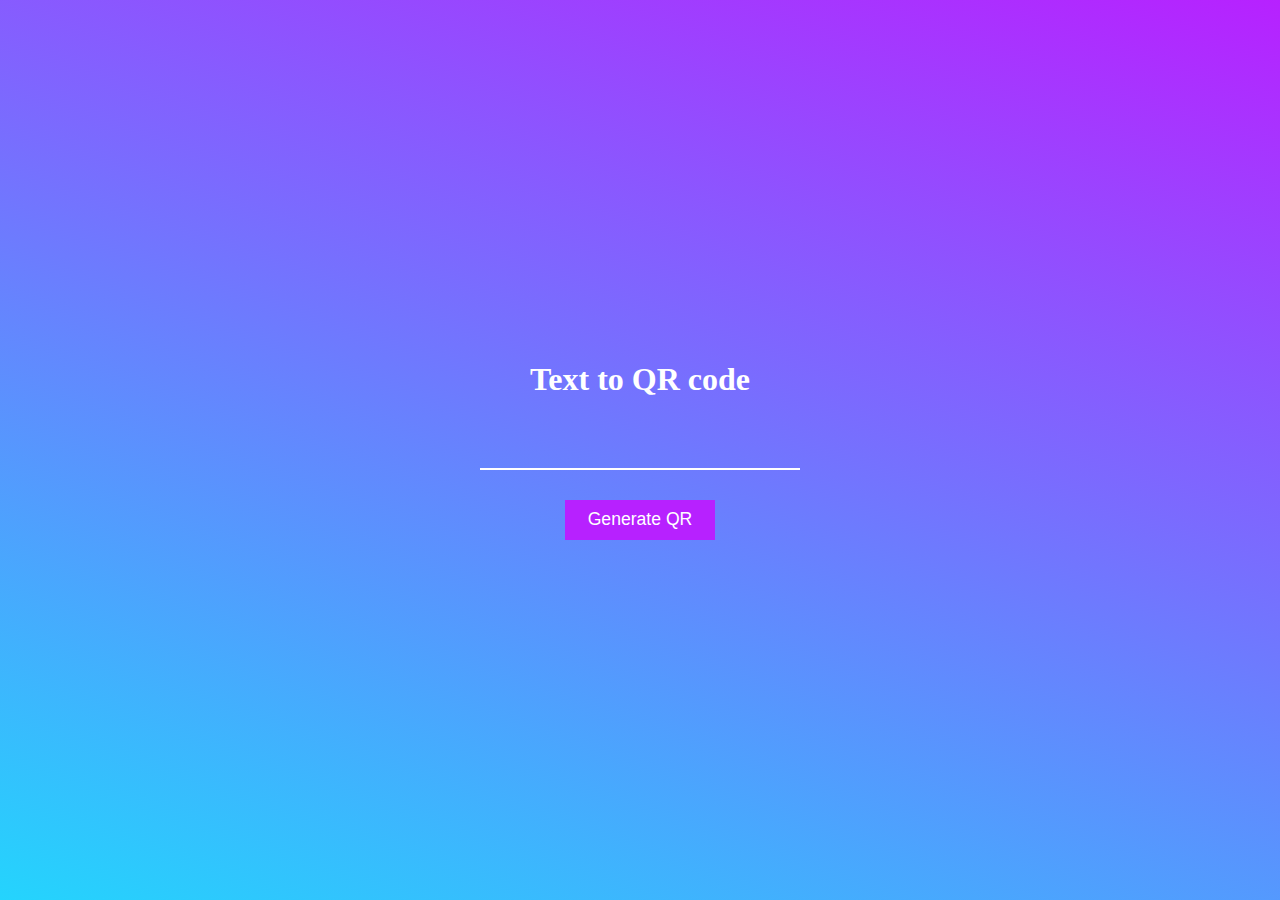
==== QR-Code-Generator-master/index.html @ 04779e88 "Add files via upload" ====
<!DOCTYPE html>
<html lang="en">
  <head>
    <meta charset="UTF-8" />
    <meta name="viewport" content="width=device-width, initial-scale=1.0" />
    <title>QR Code Generator</title>
    <link rel="stylesheet" href="style.css" />
  </head>
  <body>
    <div class="main">
      <h1>Text to QR code</h1>
      <input type="text" name="" id="input" autocomplete="off"/>
      <button type="submit" onclick="func()" id="submit">
        Generate QR
      </button>
      <img src="" alt="" id="img">
    </div>
    <script src="app.js"></script>
  </body>
</html>
---- QR-Code-Generator-master/style.css ----
*{
    margin: 0;
    padding: 0;
}
.main{
    width: 100%;
    height: 100vh;
    display: flex;
    justify-content: center;
    align-items: center;
    flex-direction: column;
    background: linear-gradient(19deg,#24d4fd 0%,#b721ff); 
}
h1{
    color: white;
    margin: 15px;
}
input{
    width: 300px;
    height: 40px;
    background: none;
    border: none;
    border-bottom: 2px solid white;
    margin: 15px;
    outline: none;
    font-size: 1.2rem;
    color: white;
    padding: 0 10px;
}
button{
    width: 150px;
    height: 40px;
    font-size: 1.1rem;
    margin: 15px;
    cursor: pointer;
    outline: none;
    background: #b721ff;
    color: white;
    border: none;
}
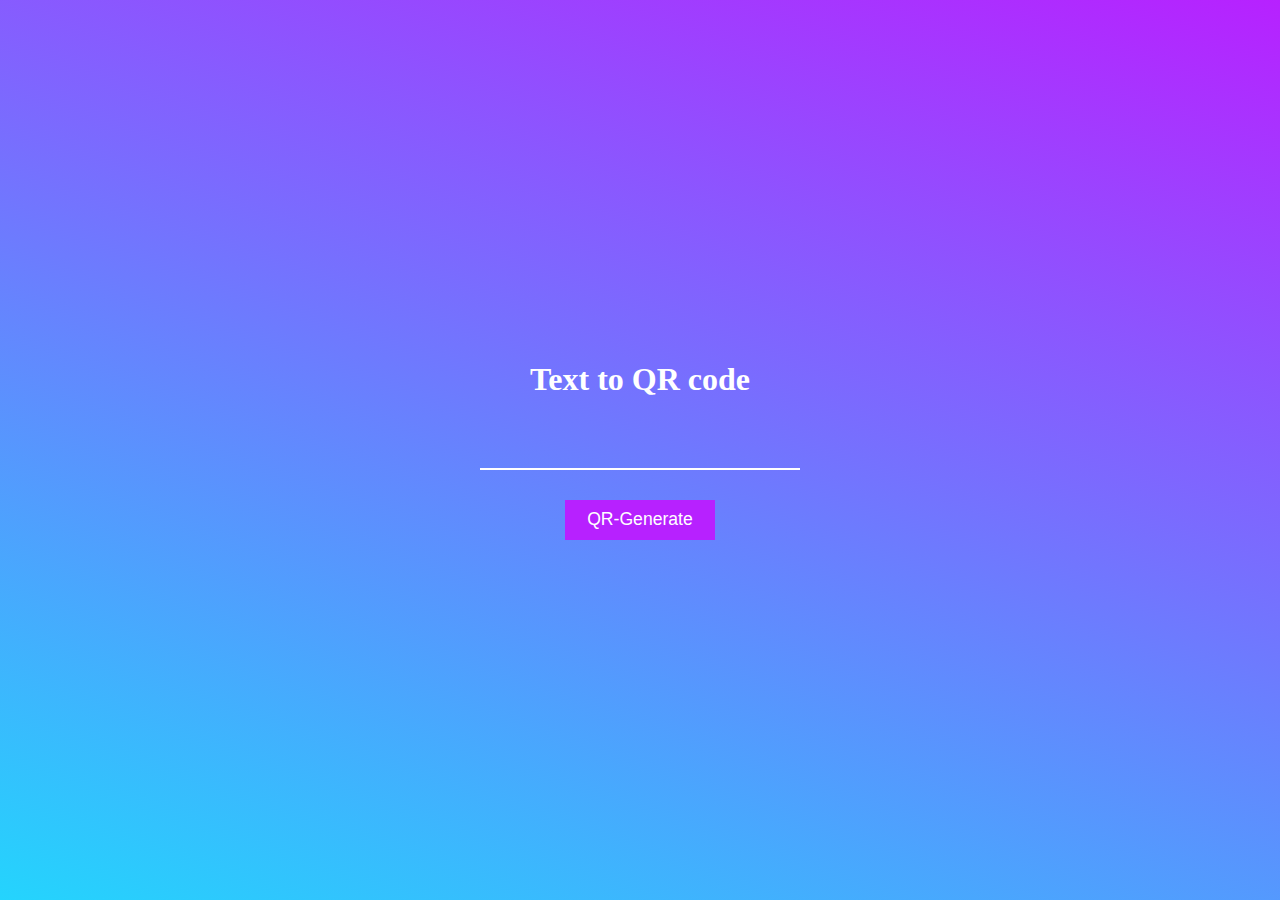
==== commit 5a98ebf1: "Update index.html" ====
--- a/QR-Code-Generator-master/index.html
+++ b/QR-Code-Generator-master/index.html
@@ -11,7 +11,7 @@
       <h1>Text to QR code</h1>
       <input type="text" name="" id="input" autocomplete="off"/>
       <button type="submit" onclick="func()" id="submit">
-        Generate QR
+        QR-Generate
       </button>
       <img src="" alt="" id="img">
     </div>
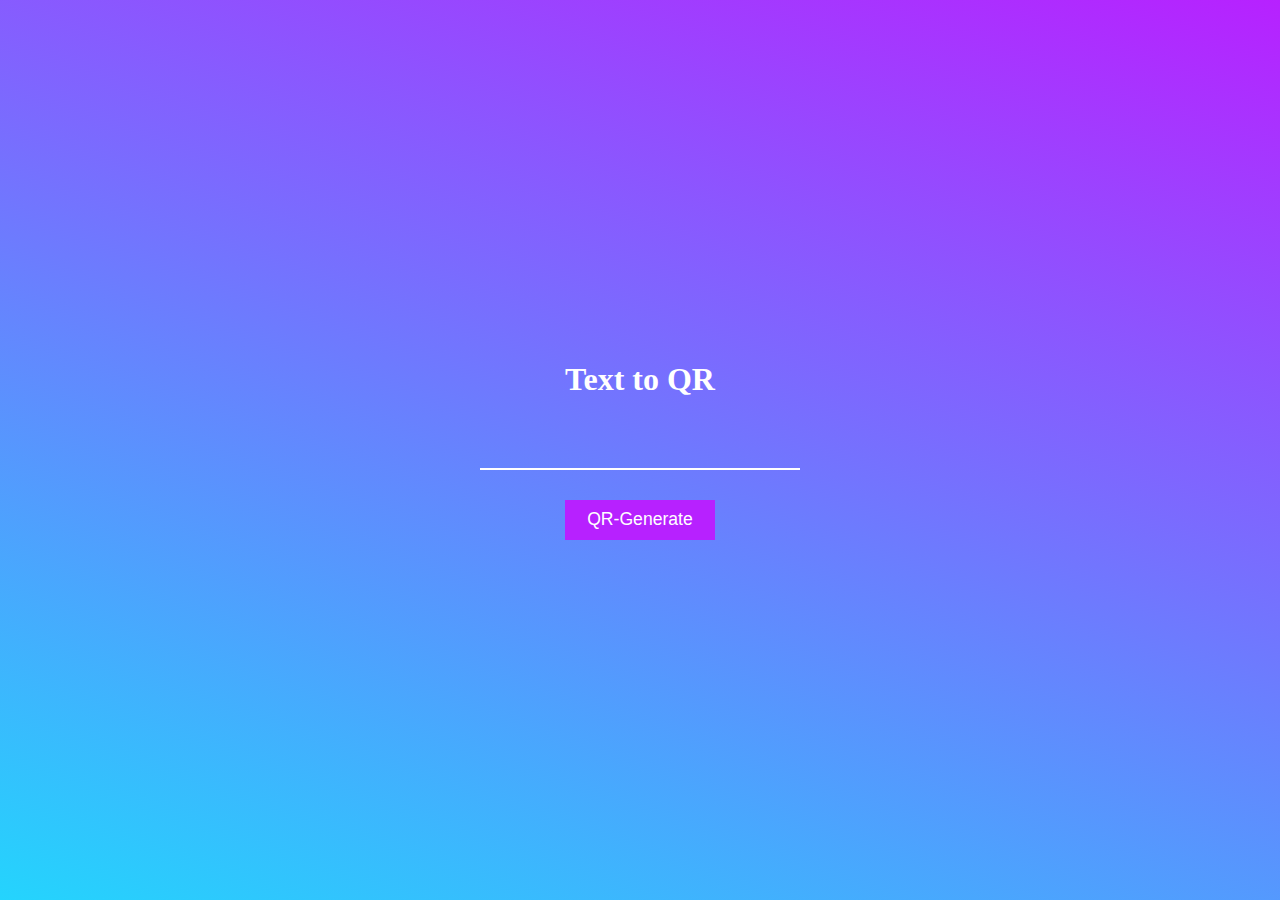
==== commit 6e7e342c: "Update index.html" ====
--- a/QR-Code-Generator-master/index.html
+++ b/QR-Code-Generator-master/index.html
@@ -8,7 +8,7 @@
   </head>
   <body>
     <div class="main">
-      <h1>Text to QR code</h1>
+      <h1>Text to QR </h1>
       <input type="text" name="" id="input" autocomplete="off"/>
       <button type="submit" onclick="func()" id="submit">
         QR-Generate
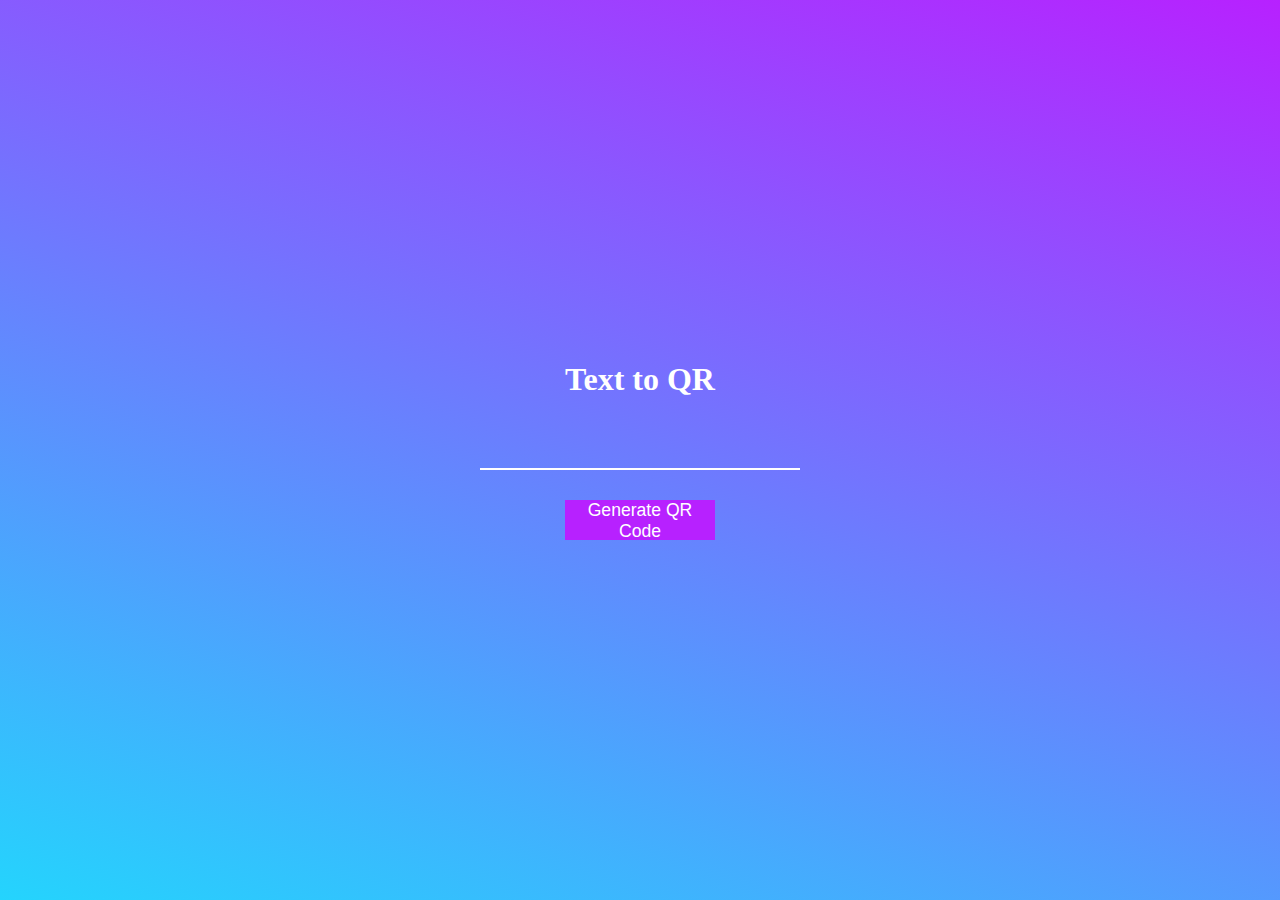
==== commit 956ef610: "Update index.html" ====
--- a/QR-Code-Generator-master/index.html
+++ b/QR-Code-Generator-master/index.html
@@ -3,7 +3,7 @@
   <head>
     <meta charset="UTF-8" />
     <meta name="viewport" content="width=device-width, initial-scale=1.0" />
-    <title>QR Code Generator</title>
+    <title>Generate QR Code</title>
     <link rel="stylesheet" href="style.css" />
   </head>
   <body>
@@ -11,7 +11,7 @@
       <h1>Text to QR </h1>
       <input type="text" name="" id="input" autocomplete="off"/>
       <button type="submit" onclick="func()" id="submit">
-        QR-Generate
+      Generate QR Code 
       </button>
       <img src="" alt="" id="img">
     </div>
